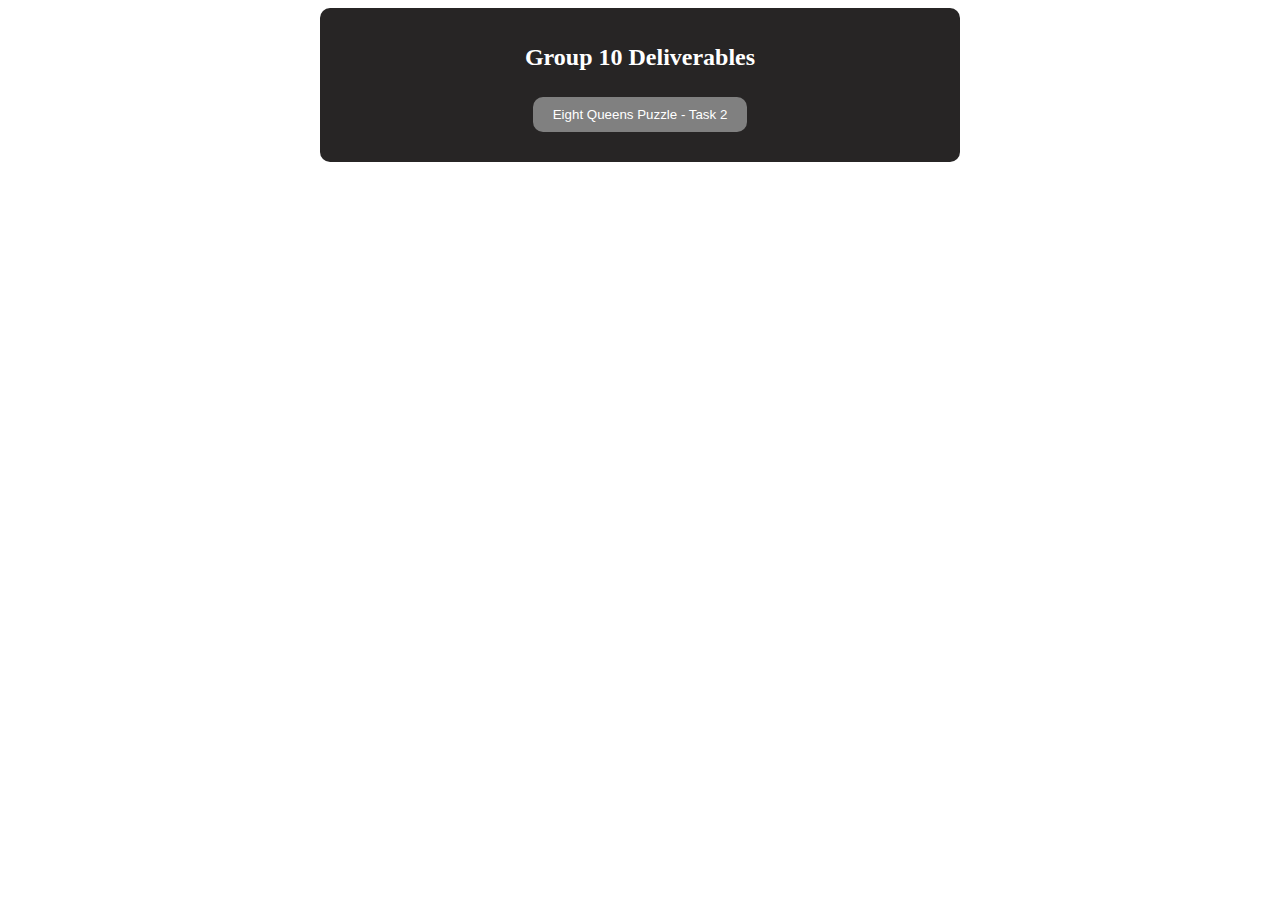
==== html/index.html @ 4af024ce "Create empty chessboard" ====
<!DOCTYPE html>
<html lang="en">
  <head>
    <meta charset="UTF-8" />
    <meta name="viewport" content="width=device-width, initial-scale=1.0" />
    <link rel="stylesheet" href="../css/index-style.css" />
    <title>Group 10</title>
  </head>
  <body>
    <div class="menu">
      <h1>Group 10 Deliverables</h1>
      <a href="chess.html">
        <button class="menu-button" id="menu-button-1">
          Eight Queens Puzzle - Task 2
        </button>
      </a>
    </div>
  </body>
</html>
---- css/index-style.css ----
.menu {
    background-color: #272525;
    color: #fff;
    border-radius: 10px;
    width: 600px;
    text-align: center;
    display: flex;
    flex-direction: column;
    padding: 20px;
    margin: auto;
  }

  .menu h1 {
    font-size: 24px;
  }

  .menu-button {
    background-color: gray;
    border-radius: 10px;
    color: #fff;
    padding: 10px 20px;
    margin: 10px 180px;
    border: none;
    cursor: pointer;
  }

  .menu-button:hover {
    background-color: lightgray;
  }
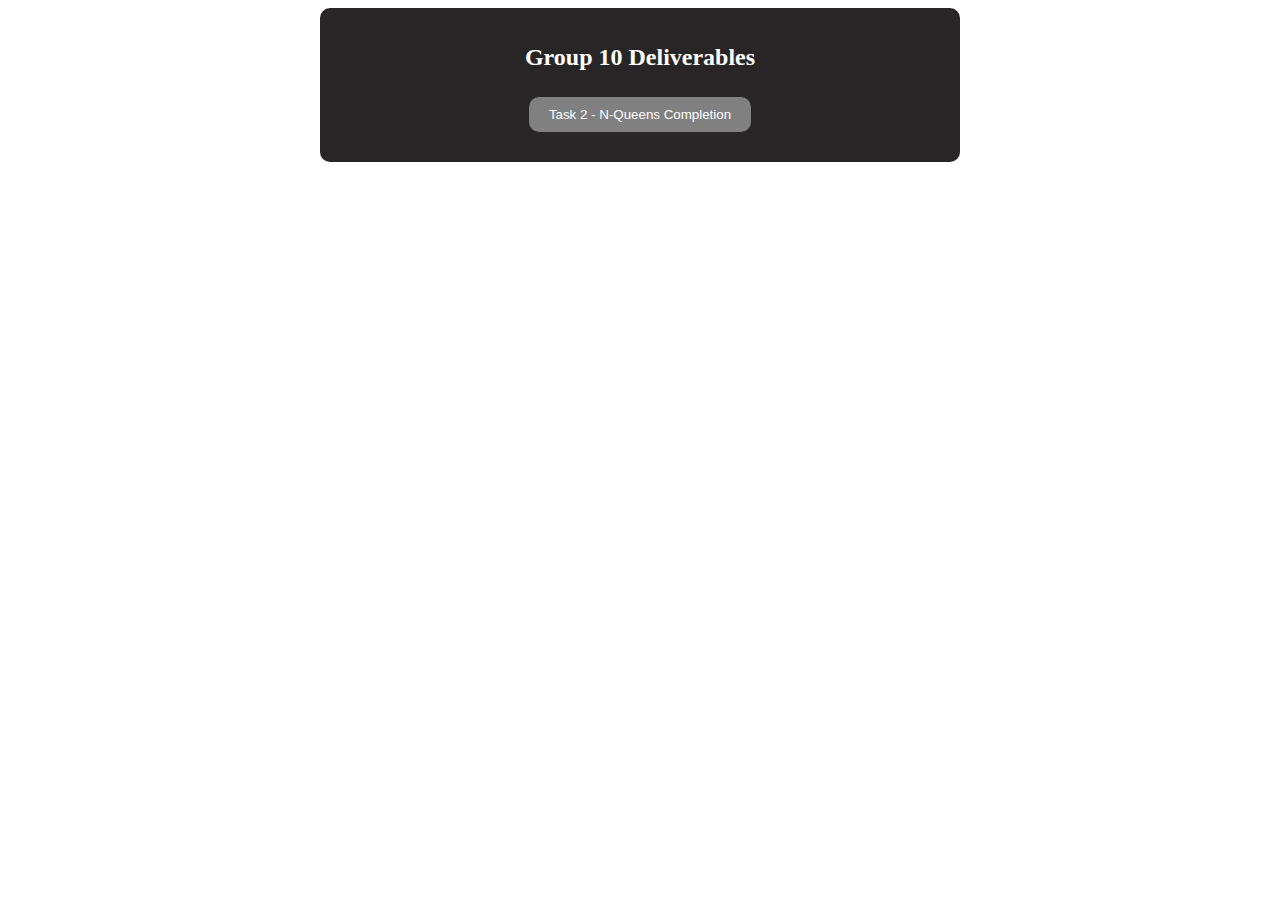
==== commit be09bbcd: "Change task 2 menu name" ====
--- a/html/index.html
+++ b/html/index.html
@@ -11,7 +11,7 @@
       <h1>Group 10 Deliverables</h1>
       <a href="chess.html">
         <button class="menu-button" id="menu-button-1">
-          Eight Queens Puzzle - Task 2
+          Task 2 - N-Queens Completion
         </button>
       </a>
     </div>
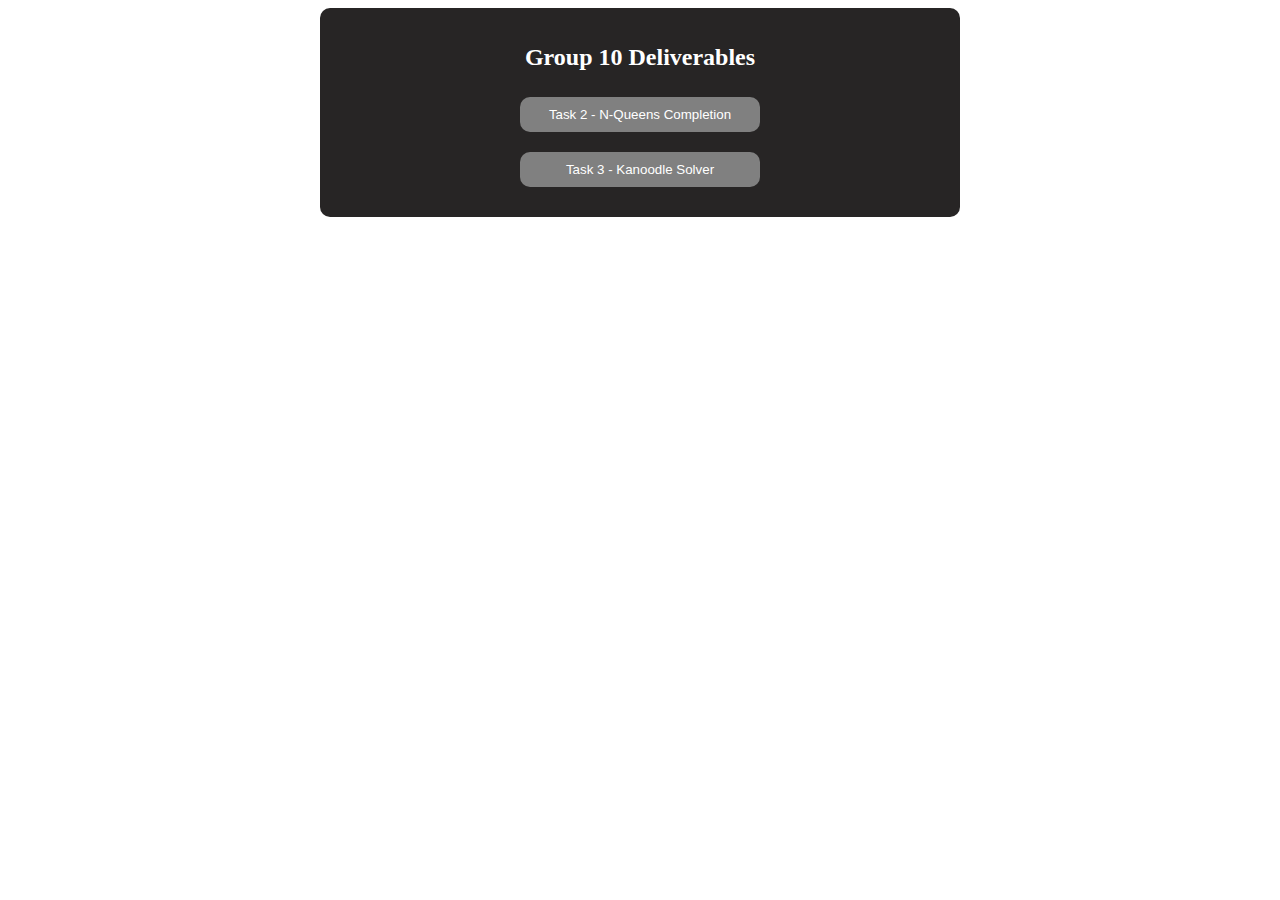
==== commit 83b641c2: "Add solver with worker thread" ====
--- a/html/index.html
+++ b/html/index.html
@@ -14,6 +14,11 @@
           Task 2 - N-Queens Completion
         </button>
       </a>
+      <a href="polysphere.html">
+        <button class="menu-button" id="menu-button-1">
+          Task 3 - Kanoodle Solver
+        </button>
+      </a>
     </div>
   </body>
 </html>
--- a/css/index-style.css
+++ b/css/index-style.css
@@ -22,6 +22,7 @@
     margin: 10px 180px;
     border: none;
     cursor: pointer;
+    width: 240px;
   }
 
   .menu-button:hover {
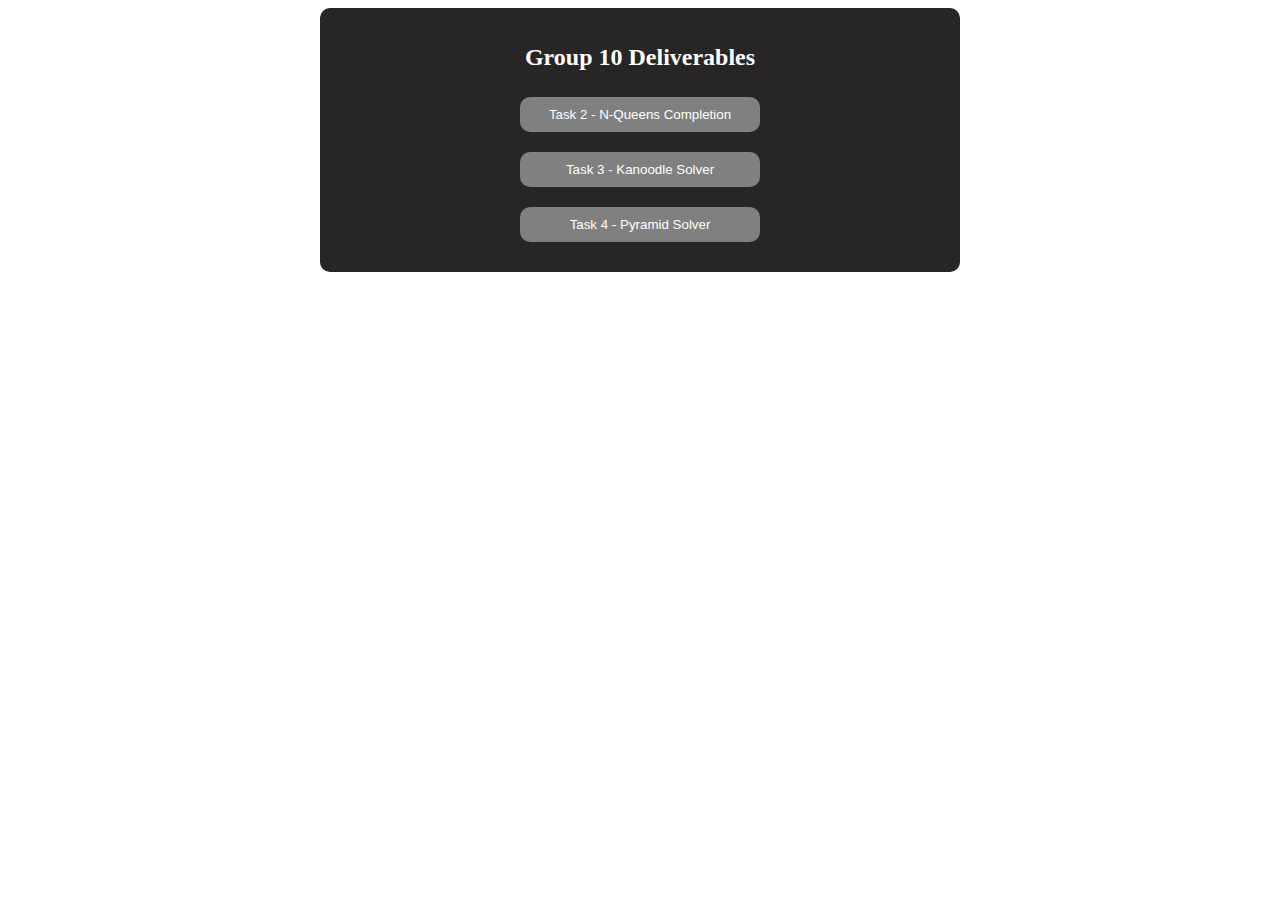
==== commit a699d0bb: "Add pyramid solver button to index" ====
--- a/html/index.html
+++ b/html/index.html
@@ -19,6 +19,11 @@
           Task 3 - Kanoodle Solver
         </button>
       </a>
+      <a href="pyramid.html">
+        <button class="menu-button" id="menu-button-1">
+          Task 4 - Pyramid Solver
+        </button>
+      </a>
     </div>
   </body>
 </html>
